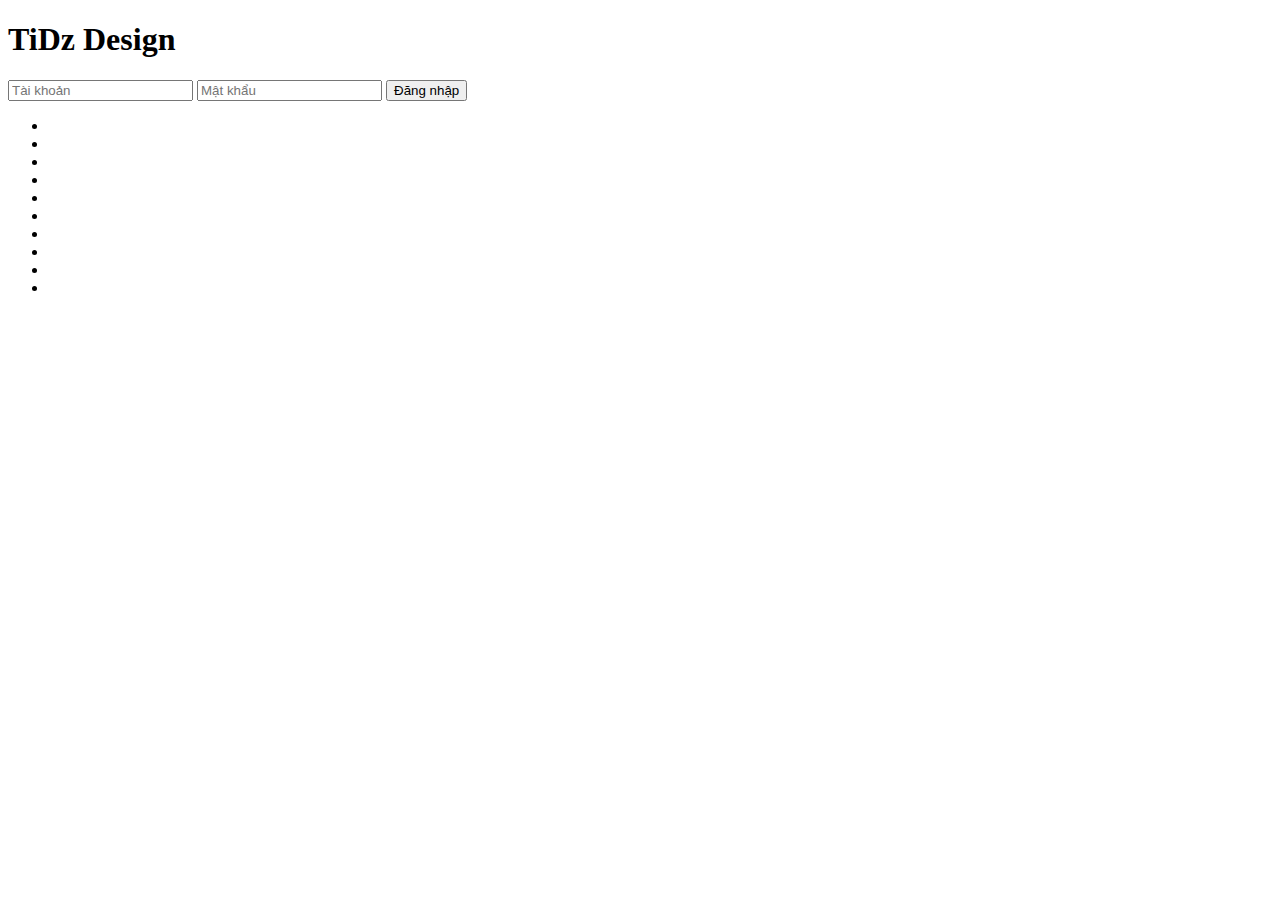
==== index.html @ 83cc5e4e "Add files via upload" ====
<!doctype html>

<!-- Language -->
<html lang="vn">

<head>

<!-- Format Unicode -->
<meta charset="UTF-8">

<!-- Browser -->
<meta http-equiv="X-UA-Compatible" content="IE=edge,chrome=1"> 

<!-- View Port -->
<meta name="viewport" content="width=device-width, initial-scale=1.0">

<!-- Title -->
<title>Happy Birthday</title>

<!-- Roboto Fonts -->
<link href='https://fonts.googleapis.com/css?family=Roboto+Condensed:700' rel='stylesheet' type='text/css'>
<link href='https://fonts.googleapis.com/css?family=Roboto:100' rel='stylesheet' type='text/css'>

<!-- Default CSS -->
<link rel="stylesheet" type="text/css" href="./css/styles.css">
</head>
<body>
<div class="htmleaf-container">
	<div class="wrapper">
		<div class="container">
		
			<!-- Title Effect -->
			<h1>TiDz Design</h1>
			
			<!-- Form Login -->
			<form class="form">
				<input id="userName" name="userName" type="text" placeholder="Tài khoản"> <!-- Default: user -->
				<input id="pwd" name="pwd" type="password" placeholder="Mật khẩu"> <!-- Default: pass -->
				<button type="submit" id="login-button">Đăng nhập</button>
			</form>
		</div>
		<audio preload="auto" id="music">
            <source src="music/badabum.ogg" type="audio/ogg" />
            <source src="music/badabum.mp3" type="audio/mpeg" />
		</audio>
		<ul class="bg-bubbles">
			<li></li>
			<li></li>
			<li></li>
			<li></li>
			<li></li>
			<li></li>
			<li></li>
			<li></li>
			<li></li>
			<li></li>
		</ul>
	</div>
</div>

<script src="./js/jquery-2.1.1.min.js" type="text/javascript"></script><!-- JQuery -->

<!-- [!] PASSWORD HERE [!] -->
<script src="./js/password.js" type="text/javascript"></script> <!-- Default info user/pass -->

</body>
</html>
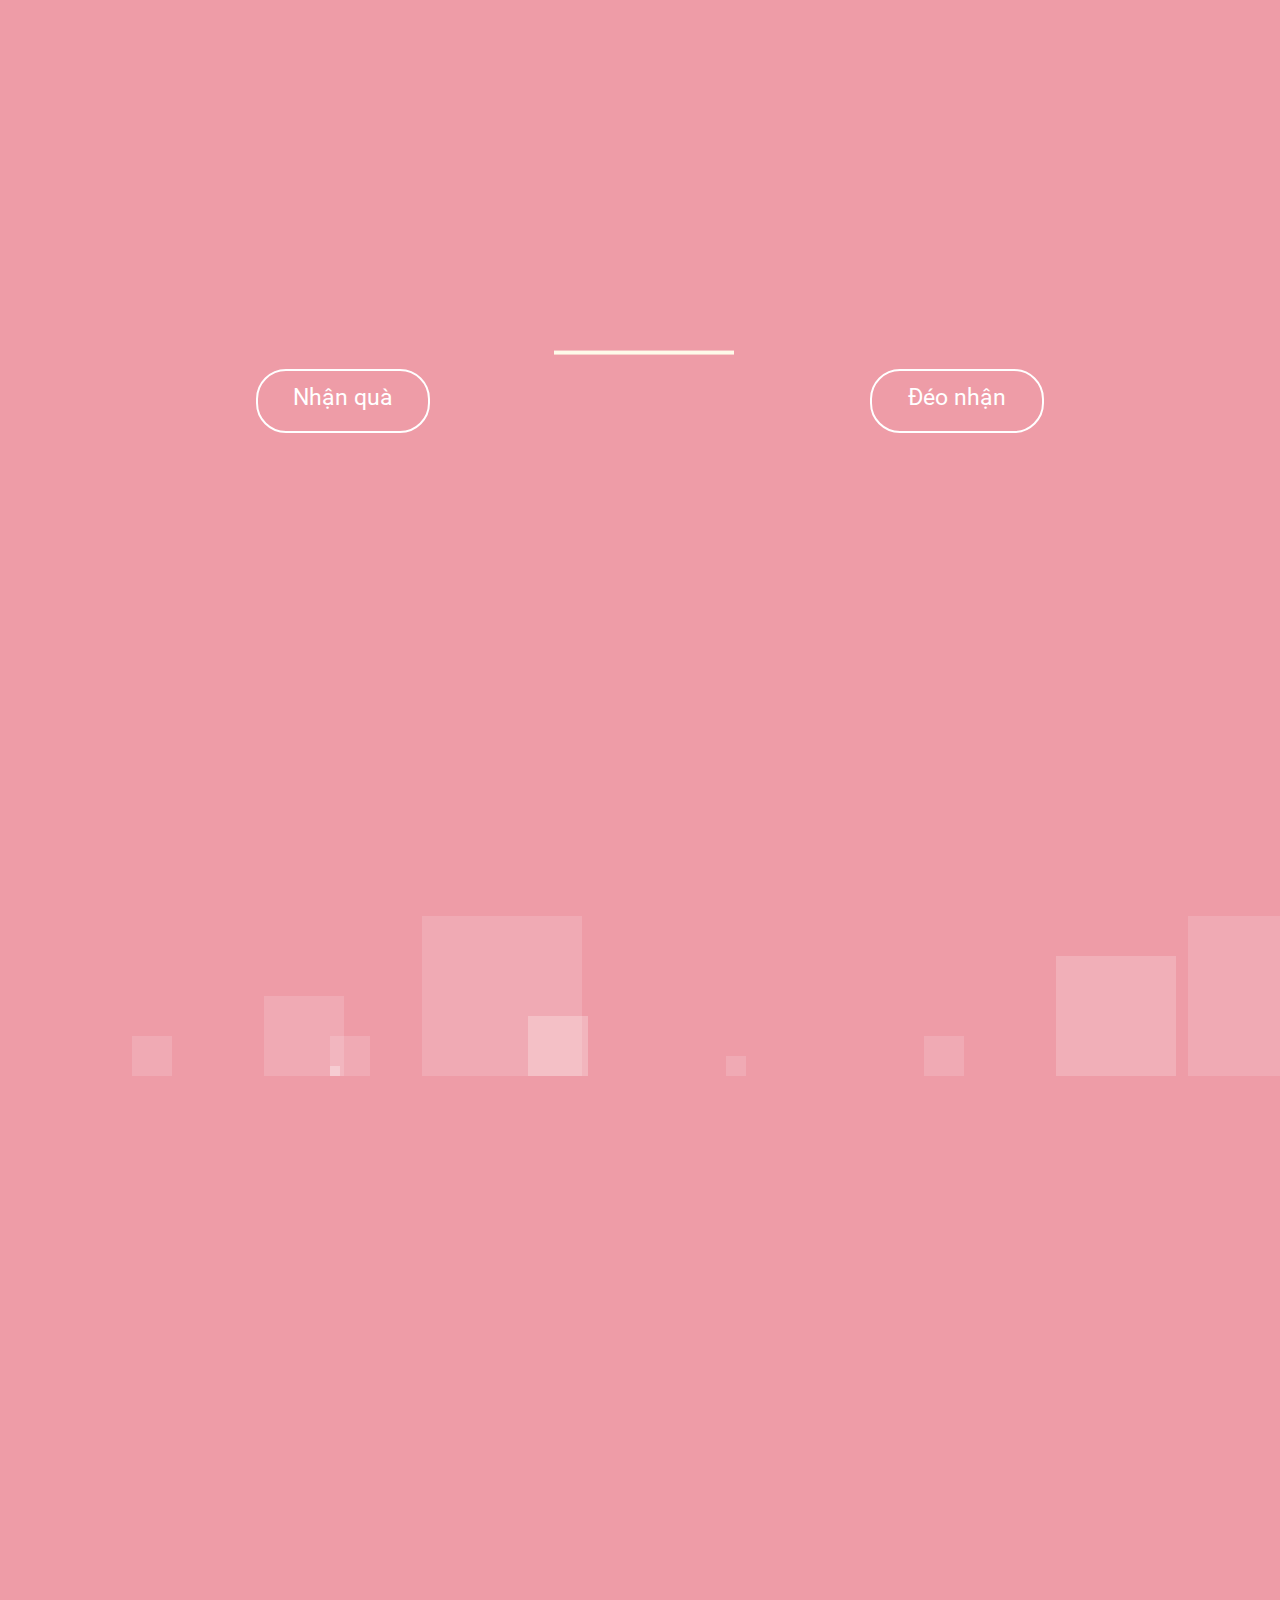
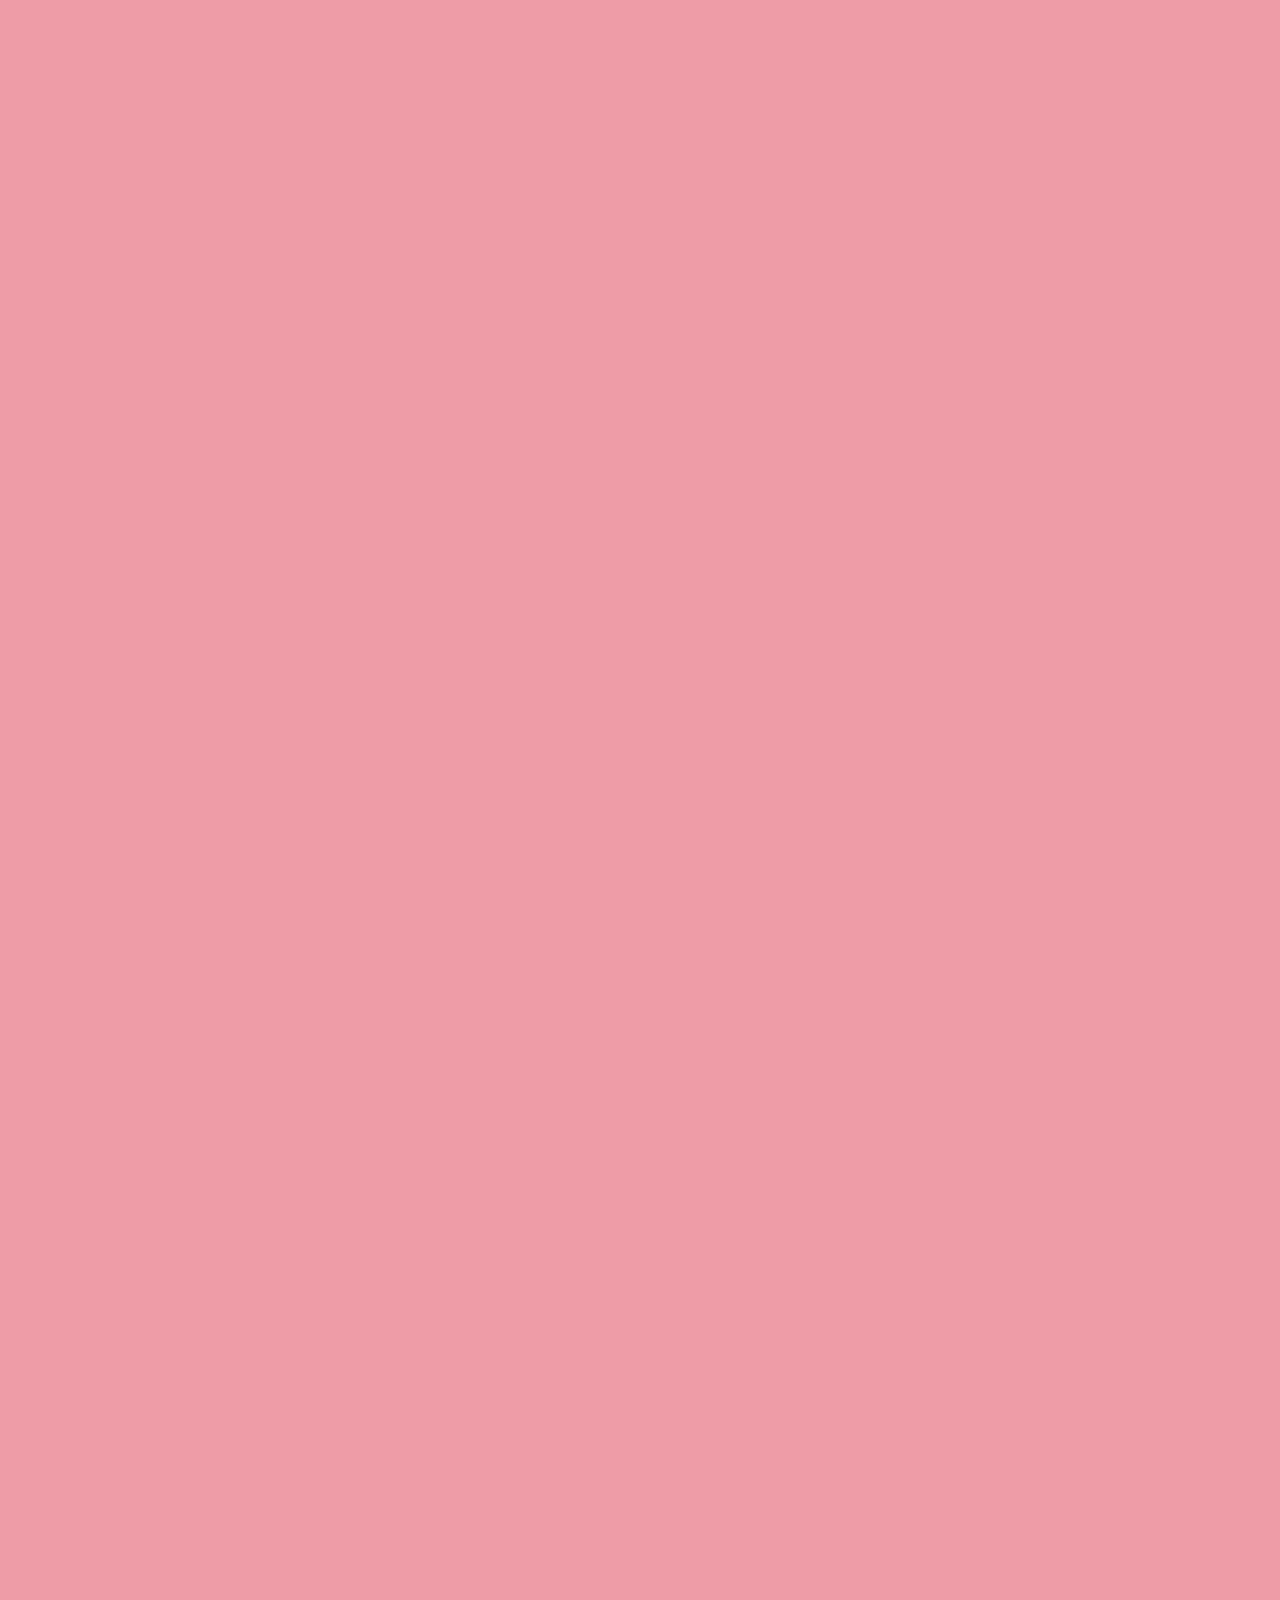
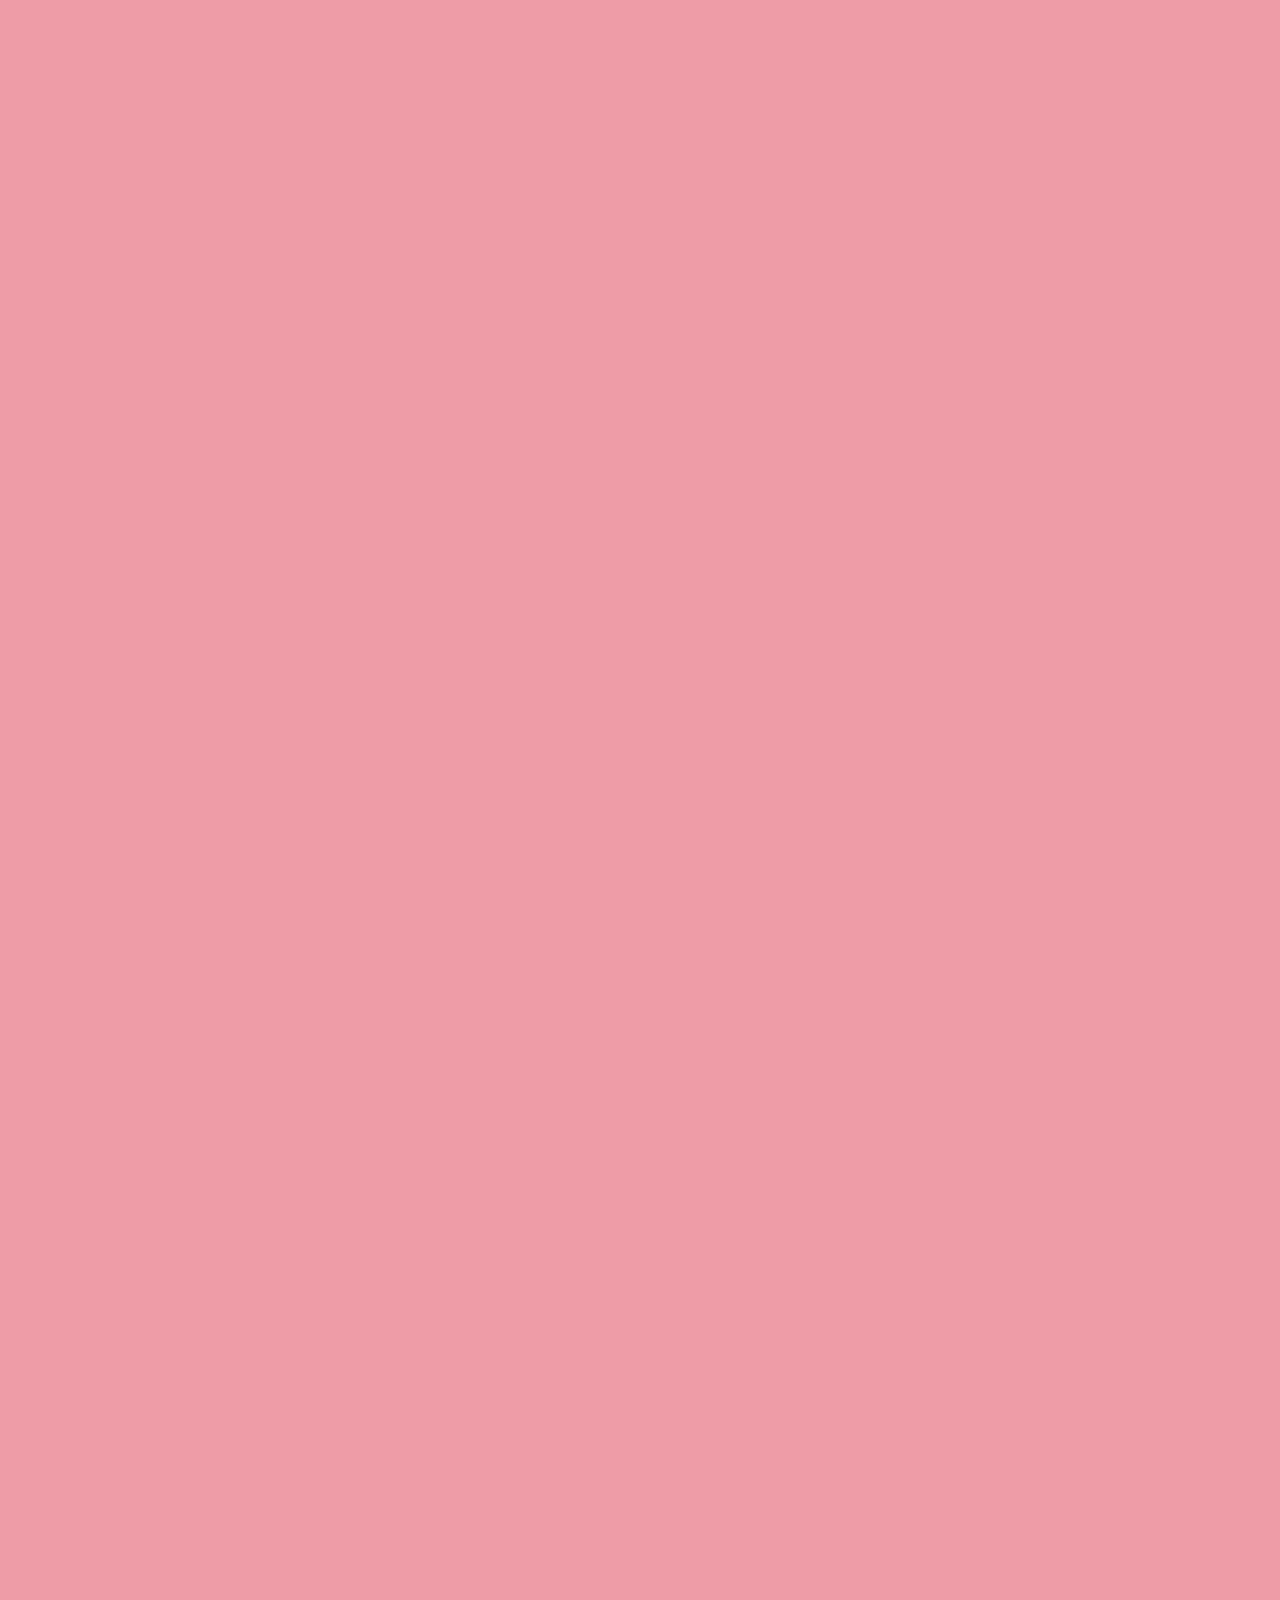
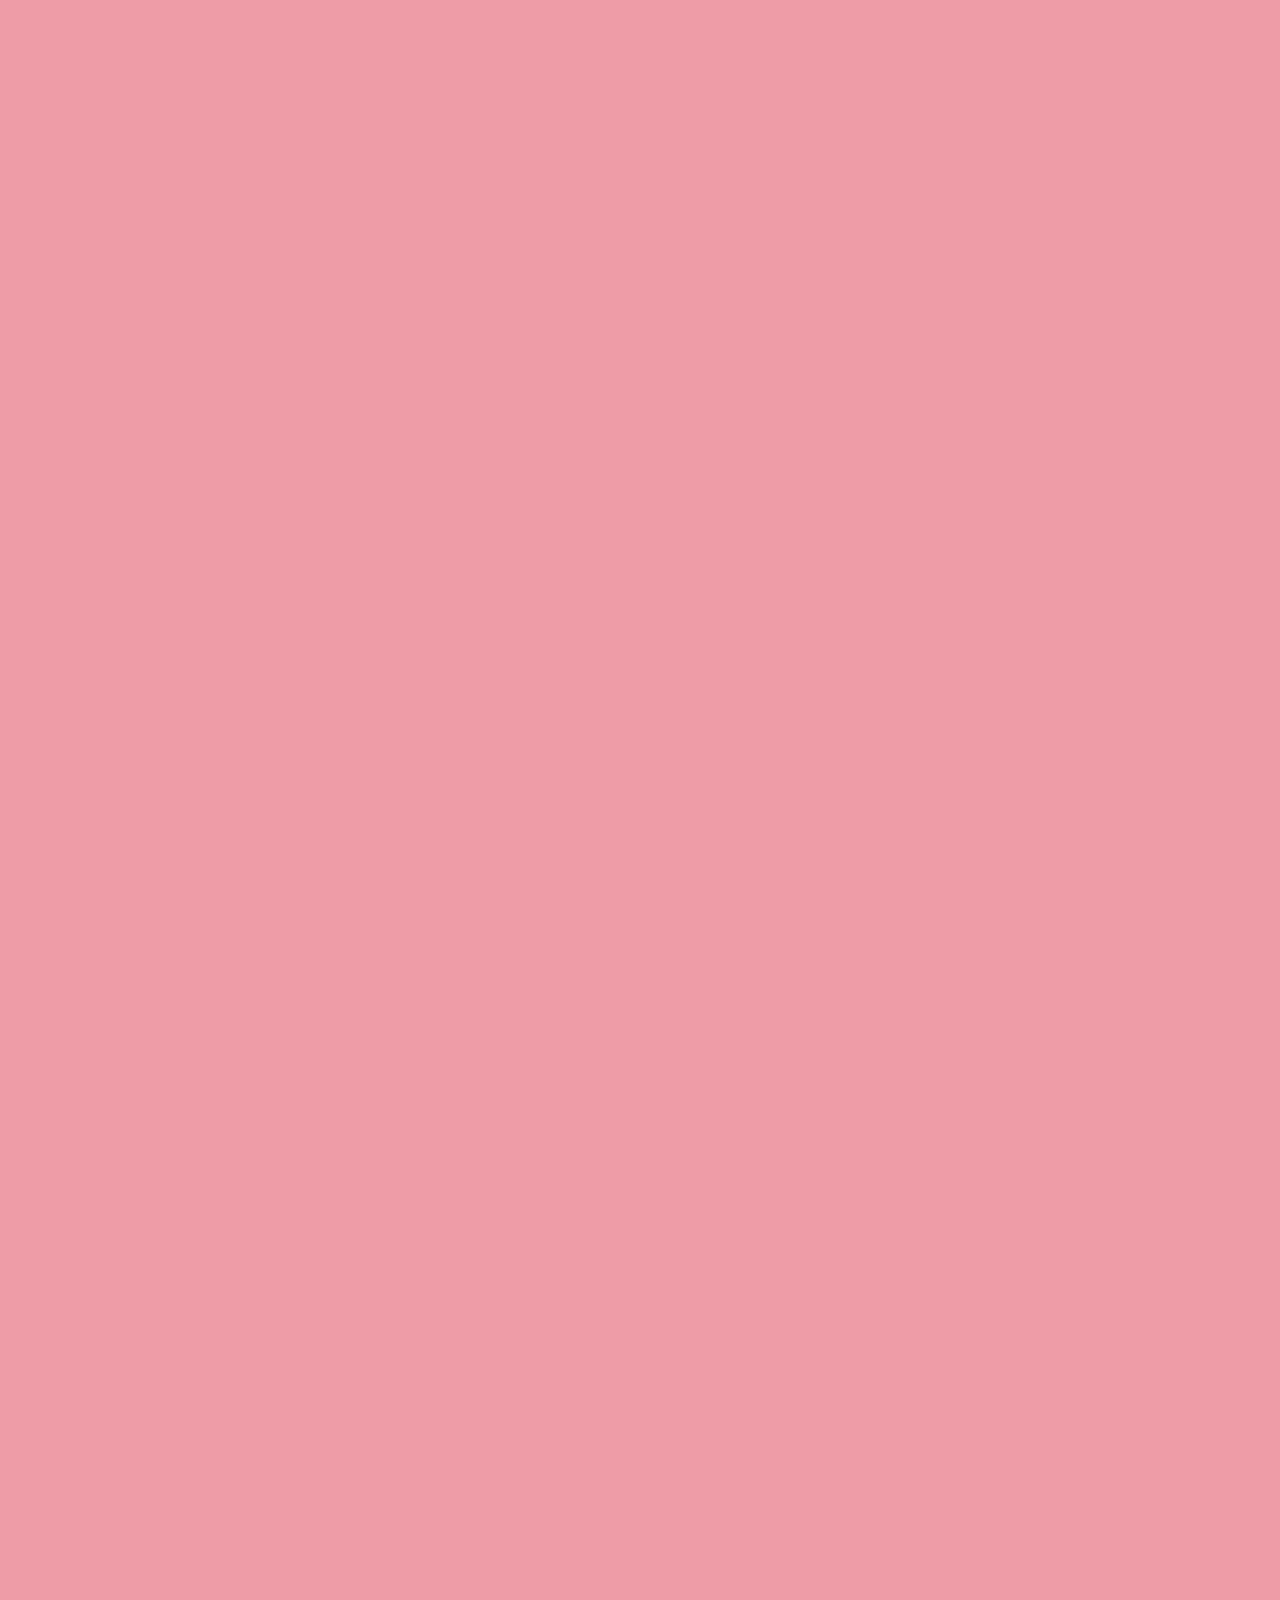
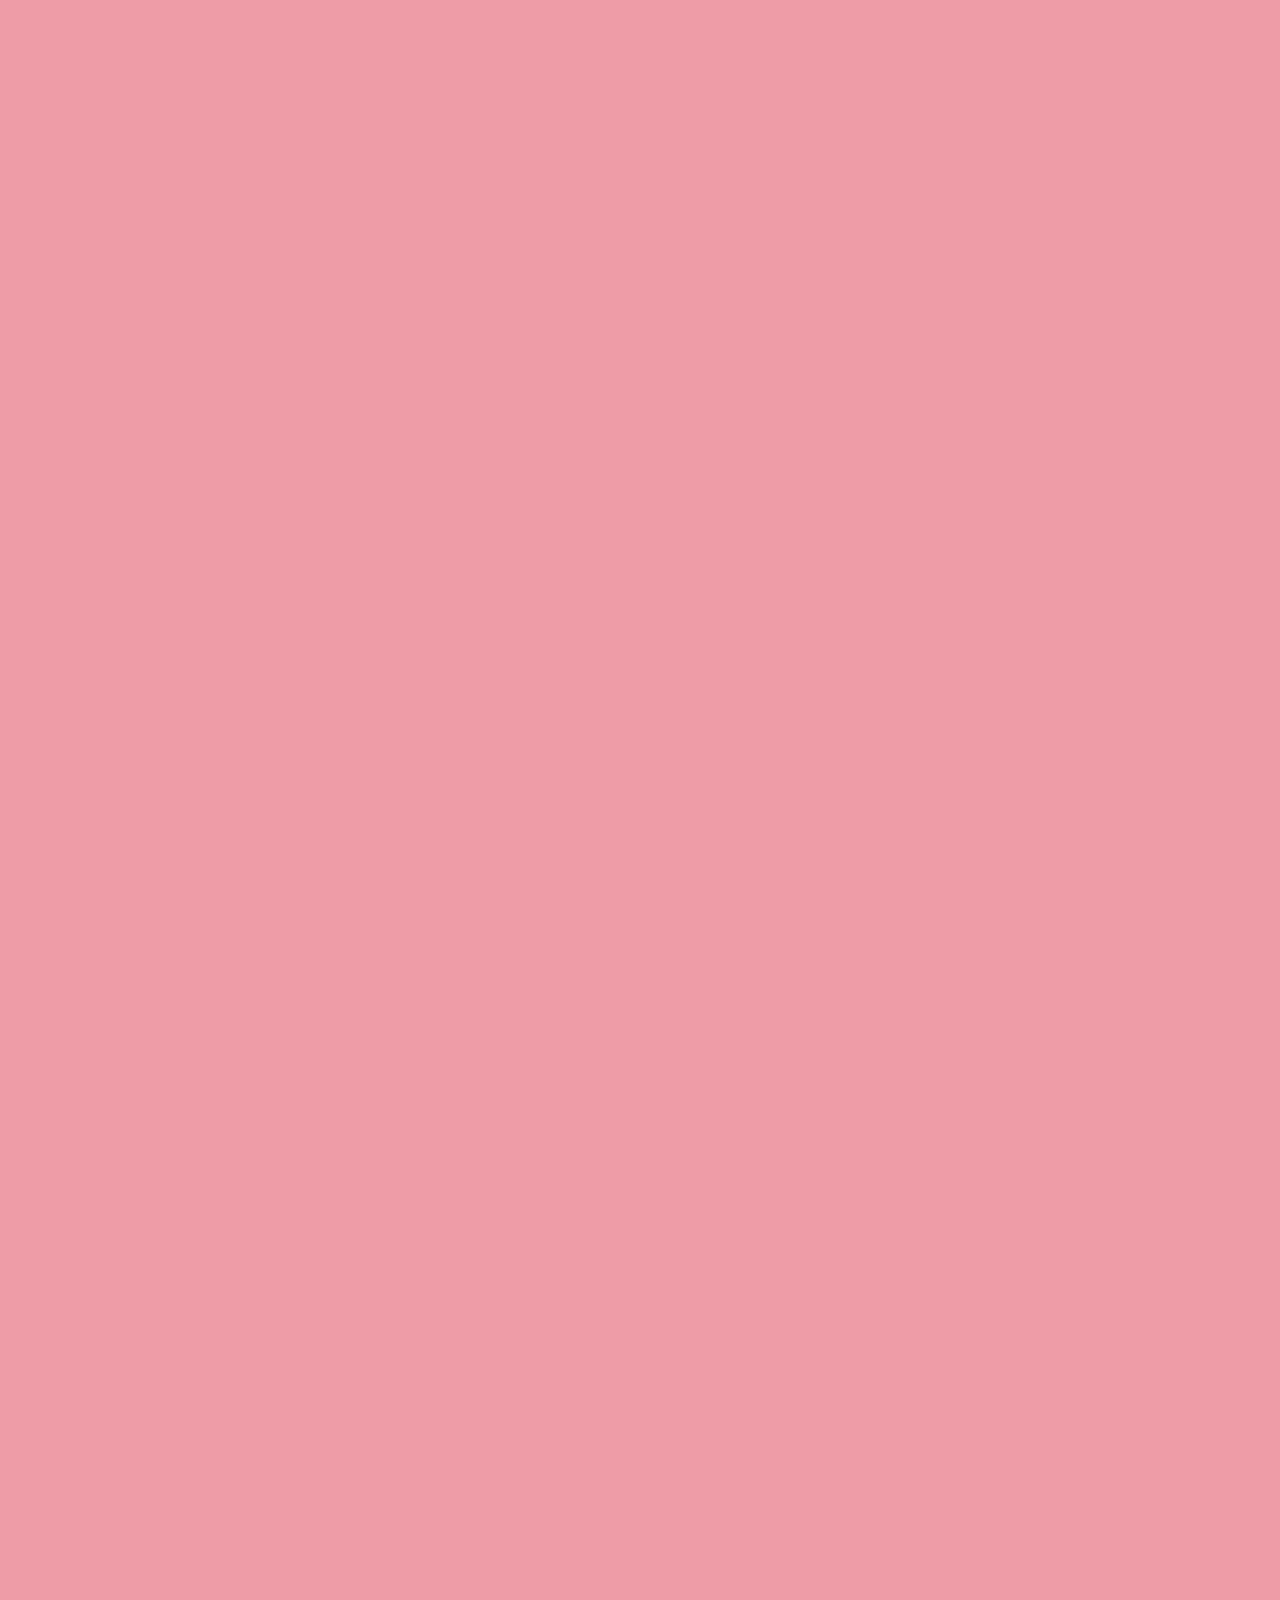
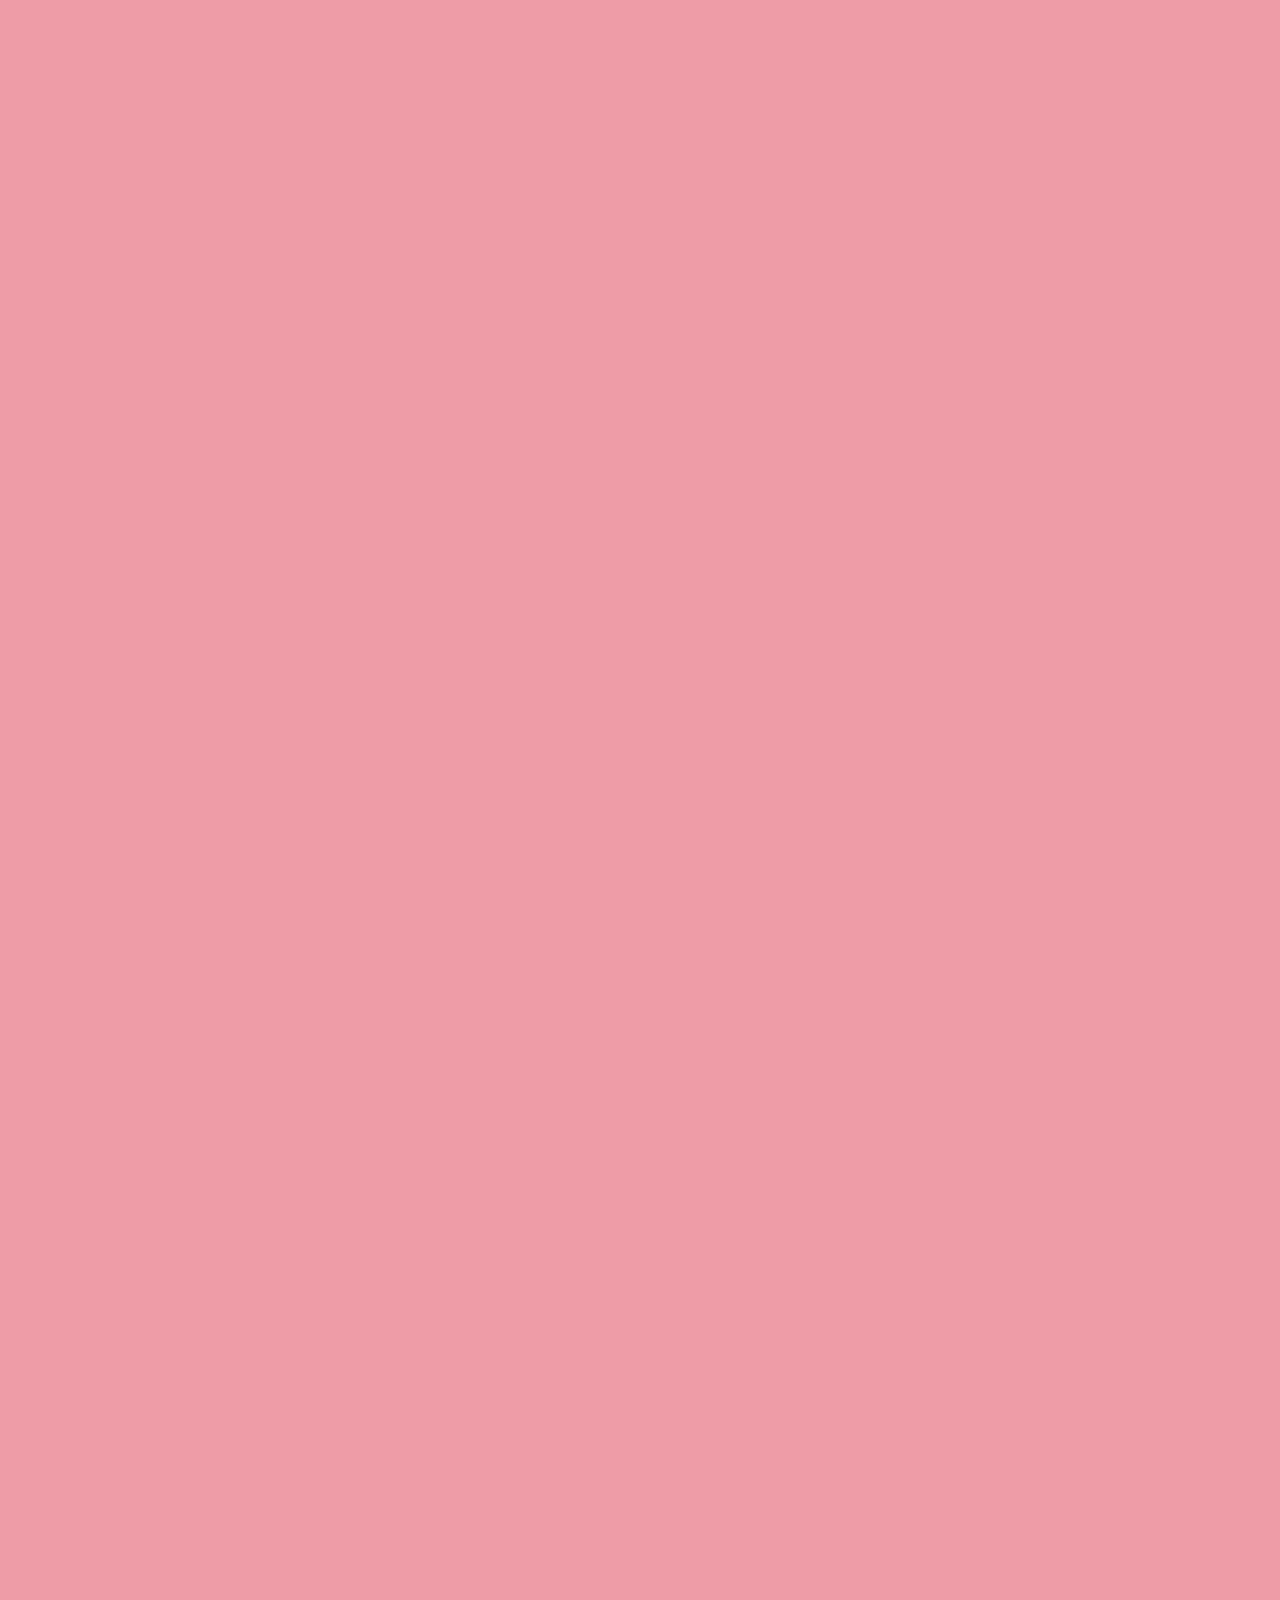
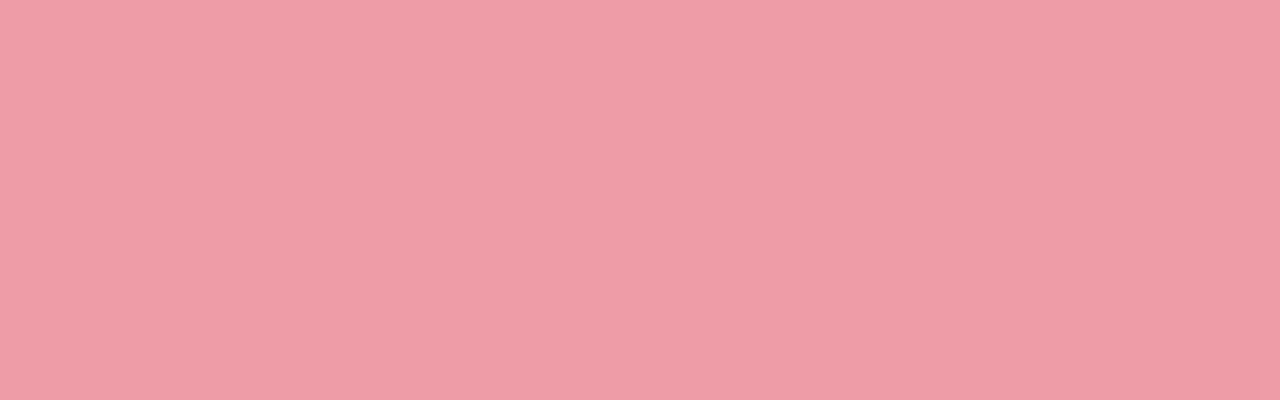
==== commit 4aa98847: "maybe done 2" ====
--- a/index.html
+++ b/index.html
@@ -1,67 +1,230 @@
-<!doctype html>
-
-<!-- Language -->
-<html lang="vn">
-
-<head>
-
-<!-- Format Unicode -->
-<meta charset="UTF-8">
-
-<!-- Browser -->
-<meta http-equiv="X-UA-Compatible" content="IE=edge,chrome=1"> 
-
-<!-- View Port -->
-<meta name="viewport" content="width=device-width, initial-scale=1.0">
-
-<!-- Title -->
-<title>Happy Birthday</title>
-
-<!-- Roboto Fonts -->
-<link href='https://fonts.googleapis.com/css?family=Roboto+Condensed:700' rel='stylesheet' type='text/css'>
-<link href='https://fonts.googleapis.com/css?family=Roboto:100' rel='stylesheet' type='text/css'>
-
-<!-- Default CSS -->
-<link rel="stylesheet" type="text/css" href="./css/styles.css">
-</head>
-<body>
-<div class="htmleaf-container">
-	<div class="wrapper">
-		<div class="container">
-		
-			<!-- Title Effect -->
-			<h1>TiDz Design</h1>
-			
-			<!-- Form Login -->
-			<form class="form">
-				<input id="userName" name="userName" type="text" placeholder="Tài khoản"> <!-- Default: user -->
-				<input id="pwd" name="pwd" type="password" placeholder="Mật khẩu"> <!-- Default: pass -->
-				<button type="submit" id="login-button">Đăng nhập</button>
-			</form>
-		</div>
-		<audio preload="auto" id="music">
-            <source src="music/badabum.ogg" type="audio/ogg" />
-            <source src="music/badabum.mp3" type="audio/mpeg" />
-		</audio>
-		<ul class="bg-bubbles">
-			<li></li>
-			<li></li>
-			<li></li>
-			<li></li>
-			<li></li>
-			<li></li>
-			<li></li>
-			<li></li>
-			<li></li>
-			<li></li>
-		</ul>
-	</div>
-</div>
-
-<script src="./js/jquery-2.1.1.min.js" type="text/javascript"></script><!-- JQuery -->
-
-<!-- [!] PASSWORD HERE [!] -->
-<script src="./js/password.js" type="text/javascript"></script> <!-- Default info user/pass -->
-
-</body>
-</html>+<!DOCTYPE html>
+<html>
+
+<head>
+
+  <!-- Format Unicode -->
+  <meta charset="UTF-8">
+  
+  <!-- Title -->
+  <title>Happy Birthday Thanh Bình</title>
+  
+  <!-- Default CSS -->
+  <link rel="stylesheet" href="./css/styless.css" media="screen" type="text/css" />
+  
+  <!-- Roboto Fonts -->
+  <link href='https://fonts.googleapis.com/css?family=Roboto+Condensed:700' rel='stylesheet' type='text/css'>
+  <link href='https://fonts.googleapis.com/css?family=Roboto:100' rel='stylesheet' type='text/css'>
+</head>
+
+<body>
+  <audio autoplay="autoplay" loop="loop">
+    <source src="music/nangtho.mp3" type="audio/mpeg">
+    <source src="music/nangtho.ogg" type="audio/ogg">
+  </audio>
+
+<div class="bg">
+      <div class="velas">
+        <div class="fuego"></div>
+        <div class="fuego"></div>
+        <div class="fuego"></div>
+        <div class="fuego"></div>
+        <div class="fuego"></div>
+    </div>
+	
+    <svg id="cake" version="1.1" x="0px" y="0px" width="200px" height="500px" viewBox="0 0 200 500" enable-background="new 0 0 200 500" xml:space="preserve">
+        <path fill="#a88679" d="M173.667-13.94c-49.298,0-102.782,0-147.334,0c-3.999,0-4-16.002,0-16.002
+    		c44.697,0,96.586,0,147.334,0C177.667-29.942,177.668-13.94,173.667-13.94z">
+            <animate id="bizcocho_3" attributeName="d" calcMode="spline" keySplines="0 0 1 1; 0 0 1 1" begin="relleno_2.end" dur="0.3s" fill="freeze" values="
+                              M173.667-13.94c-49.298,0-102.782,0-147.334,0c-3.999,0-4-16.002,0-16.002
+    		c44.697,0,96.586,0,147.334,0C177.667-29.942,177.668-13.94,173.667-13.94z
+                              ;
+                              M173.667,411.567c-47.995,12.408-102.955,12.561-147.334,0
+    		c-3.848-1.089-0.189-16.089,3.661-15.002c44.836,12.66,90.519,12.753,139.427,0.07
+    		C173.293,395.631,177.541,410.566,173.667,411.567z
+                              ;
+                              M173.667,427.569c-49.795,0-101.101,0-147.334,0c-3.999,0-4-16.002,0-16.002
+    		c46.385,0,97.539,0,147.334,0C177.668,411.567,177.667,427.569,173.667,427.569z
+                              " />
+        </path>
+        <path fill="#8b6a60" d="M100-178.521c1.858,0,3.364,1.506,3.364,3.363c0,0,0,33.17,0,44.227
+    		c0,19.144,0,57.431,0,76.574c0,10.152,0,40.607,0,40.607c0,1.858-1.506,3.364-3.364,3.364l0,0c-1.858,0-3.364-1.506-3.364-3.364c0,0,0-30.455,0-40.607c0-19.144,0-57.432,0-76.575c0-11.057,0-44.226,0-44.226C96.636-177.015,98.142-178.521,100-178.521
+    		L100-178.521z">
+            <animate id="relleno_2" attributeName="d" calcMode="spline" keySplines="0 0 1 1; 0 0 1 1; 0 0 0.58 1" begin="bizcocho_2.end" dur="0.5s" fill="freeze" values="
+                              M100-178.521c1.858,0,3.364,1.506,3.364,3.363c0,0,0,33.17,0,44.227
+    		c0,19.144,0,57.431,0,76.574c0,10.152,0,40.607,0,40.607c0,1.858-1.506,3.364-3.364,3.364l0,0c-1.858,0-3.364-1.506-3.364-3.364c0,0,0-30.455,0-40.607c0-19.144,0-57.432,0-76.575c0-11.057,0-44.226,0-44.226C96.636-177.015,98.142-178.521,100-178.521
+    		L100-178.521z
+                              ;
+                              M100,267.257c1.858,0,3.364,1.506,3.364,3.363c0,0,0,33.17,0,44.227
+    		c0,19.143,0,57.43,0,76.574c0,10.151,0,40.606,0,40.606c0,1.858-1.506,3.364-3.364,3.364l0,0c-1.858,0-3.364-1.506-3.364-3.364
+    		c0,0,0-30.455,0-40.606c0-19.145,0-57.432,0-76.576c0-11.057,0-44.225,0-44.225C96.636,268.763,98.142,267.257,100,267.257
+    		L100,267.257z
+                              ;
+                              M93.928,405.433c-0.655,6.444-0.102,9.067,2.957,11.798c0,0,8.083,5.571,16.828,3.503
+    		c18.629-4.406,43.813,6.194,50.792,7.791c14.75,3.375,9.162,6.867,9.162,6.867c-2.412,2.258-58.328,0-73.667,0l0,0
+    		c-1.858,0-69.995,2.133-73.667,0c0,0-3.337-2.439,6.172-5.992c11.375-4.25,52.875,8.822,47.139-9.442
+    		c-6.333-20.167,5.226-21.514,5.226-21.514c3.435-0.915,12.78-6.663,10.923-0.546L93.928,405.433z
+                              ;
+                              M102.242,427.569c5.348,0,14.079,0,17.462,0c0,0,17.026,0,27.504,0
+    		c19.143,0,20.39-3.797,26.459,0c3,1.877,0,7.823,0,7.823c-2.412,2.258-58.328,0-73.667,0l0,0c-1.858,0-67.187,0-73.667,0
+    		c0,0-4.125-4.983,0-7.823c5.201-3.58,16.085,0,23.725,0c8.841,0,20.762,0,20.762,0c3.686,0,8.597,0,19.511,0H102.242z
+                              " />
+        </path>
+        <path fill="#a88679" d="M173.667-15.929c-46.512,0-105.486,0-147.334,0c-3.999,0-4-16.002,0-16.002
+    		c43.566,0,97.96,0,147.334,0C177.667-31.931,177.666-15.929,173.667-15.929z">
+            <animate id="bizcocho_2" attributeName="d" calcMode="spline" keySplines="0 0 1 1; 0 0 1 1; 0.25 0 0.58 1" begin="relleno_1.end" dur="0.5s" fill="freeze" values="
+                              M173.667-15.929c-46.512,0-105.486,0-147.334,0c-3.999,0-4-16.002,0-16.002
+    		c43.566,0,97.96,0,147.334,0C177.667-31.931,177.666-15.929,173.667-15.929z
+                              ;
+                              M173.434,445.393c-47.269,8.001-105.245,8.001-147.334,0c-3.929-0.747-0.692-16.543,3.243-15.824
+    		c43.828,8.001,92.165,8.001,140.739,0C174.029,428.918,177.377,444.726,173.434,445.393z
+                              ;
+                              M173.667,449.514c-47.576-5.454-102.799-5.744-147.333,0c-3.966,0.512-3.938-15.297,0-16.002
+    		c43.683-7.823,97.646-8.026,147.333,0C177.616,434.15,177.642,449.969,173.667,449.514z
+                              ;
+                              M173.667,451.394c-49.298,0-102.782,0-147.334,0c-3.999,0-4-16.002,0-16.002
+    		c44.697,0,96.586,0,147.334,0C177.667,435.392,177.668,451.394,173.667,451.394z
+                              " />
+        </path>
+        <path fill="#8b6a60" d="M101.368-73.685c0,12.164,0,15.18,0,28.519c0,22.702,0-13.661,0,8.304c0,14.48,0,18.233,0,30.512
+    		c0,1.753-2.958,1.847-2.958,0c0-12.68,0-16.277,0-30.401c0-21.983,0,11.66,0-8.305c0-13.027,0-15.992,0-28.628
+    		C98.411-75.883,101.368-75.592,101.368-73.685z">
+            <animate id="relleno_1" attributeName="d" calcMode="spline" keySplines="0 0 1 1; 0 0 1 1; 0 0 0.6 1" begin="bizcocho_1.end" dur="0.5s" fill="freeze" values="
+                              M101.368-73.685c0,12.164,0,15.18,0,28.519c0,22.702,0-13.661,0,8.304c0,14.48,0,18.233,0,30.512
+    		c0,1.753-2.958,1.847-2.958,0c0-12.68,0-16.277,0-30.401c0-21.983,0,11.66,0-8.305c0-13.027,0-15.992,0-28.628
+    		C98.411-75.883,101.368-75.592,101.368-73.685z
+                              ;
+                              M101.368,350.885c0,12.164,0,65.18,0,78.518c0,22.703,0-33.66,0-11.695c0,14.48,0,28.232,0,40.512
+    		c0,1.753-2.958,1.847-2.958,0c0-12.68,0-26.277,0-40.402c0-21.982,0,31.66,0,11.695c0-13.027,0-65.992,0-78.627
+    		C98.411,348.686,101.368,348.977,101.368,350.885z
+                              ;
+                              M128.38,447.567c37.626,6.312,39.303,13.658,26.833,12.833c-22.653-1.499-13.636-0.831-23.302-0.831
+    		c-14.48,0-17.884,0-30.163,0c-2.087,0-2.068,0-3.915,0c-13.333,0-8.963,0-23.088,0c-11.668,0-14.062,5.995-27.532,1.164
+    		c-12.629-4.529,38.667-3.167,46.833-17.333C100.077,432.94,105.546,443.736,128.38,447.567z
+                              ;
+                              M173.667,451.394c2.875,0,2.997,9.257,0,9.131c-22.662-0.956-32.09-0.956-41.756-0.956
+    		c-14.48,0-17.884,0-30.163,0c-2.087,0-2.068,0-3.915,0c-13.333,0-8.963,0-23.088,0c-11.668,0-34.99-0.294-48.412,1.831
+    		c-4.109,0.65-3.01-10.006,0-10.006C37.129,451.394,149.379,451.394,173.667,451.394z
+                              " />
+        </path>
+        <path fill="#a88679" d="M173.667,21.571c-33.174,0-111.467,0-147.334,0c-4,0-4-16.002,0-16.002c39.836,0,105.982,0,147.334,0
+    		C177.668,5.569,177.667,21.571,173.667,21.571z">
+            <animate id="bizcocho_1" attributeName="d" calcMode="spline" keySplines="0 0 1 1; 0 0 1 1; 0 0 1 1; 0.25 0 1 1; 0 0 1 1; 0.25 0 0.6 1" begin="2s" dur="0.8s" fill="freeze" values="
+                              M173.667,21.571c-33.174,0-111.467,0-147.334,0c-4,0-4-16.002,0-16.002c39.836,0,105.982,0,147.334,0
+    		C177.668,5.569,177.667,21.571,173.667,21.571z
+                              ;
+                              M173.667,459.569c-33.197,16.002-110.782,16.002-147.334,0c-3.664-1.604,1.614-15.617,5.337-14.153
+    		c40.702,16.002,94.289,16.104,136.505,0.103C171.917,444.1,177.271,457.832,173.667,459.569z
+                              ;
+                              M171.817,475.571c-39.361-3.001-105.438-2.571-143.556,0c-3.991,0.27-7.377-14.736-3.387-15.014
+    		c41.553-2.888,104.421-3.121,150.51-0.233C179.378,460.574,175.806,475.875,171.817,475.571z
+                              ;
+                              M171.817,459.564c-38.8-12.188-104.504-13.762-143.556,0c-3.772,1.329-7.961-12.604-4.178-13.905
+    		c40.864-14.064,105.114-15.52,151.918-0.973C179.822,445.874,175.634,460.762,171.817,459.564z
+                              ;
+                              M173.667,475.571c-46.376-5.005-105.924-4.003-147.334,0c-3.981,0.385-3.479-15.421,0.479-16.002
+    		c43.087-6.327,97.705-7.083,146.855,0.438C177.621,460.613,177.644,476,173.667,475.571z
+                              ;
+                              M173.667,474.117c-46.376,1.866-105.638,2.01-147.334,0c-3.995-0.192-3.52-16.144,0.479-16.002
+    		c43.794,1.55,96.341,1.541,145.723,0C176.532,457.99,177.663,473.956,173.667,474.117z
+                              ;
+                              M173.667,475.571c-46.512,0-105.486,0-147.334,0c-3.999,0-4-16.002,0-16.002c43.566,0,97.96,0,147.334,0
+    		C177.667,459.569,177.666,475.571,173.667,475.571z
+                              " />
+        </path>
+        <path fill="#fefae9" d="M104.812,113.216c0,3.119-2.164,5.67-4.812,5.67c-2.646,0-4.812-2.551-4.812-5.67c0-5.594,0-16.782,0-22.375
+    	c0-5.143,0-15.427,0-20.568c0-7.333,0-21.998,0-29.33c0-5.523,0-16.569,0-22.092c0-3.295,0-9.885,0-13.181
+    	C95.188,2.551,97.353,0,100,0c2.648,0,4.812,2.551,4.812,5.669c0,3.248,0,9.743,0,12.991c0,5.428,0,16.284,0,21.711
+    	c0,7.618,0,22.854,0,30.472c0,4.952,0,14.854,0,19.807C104.812,96.292,104.812,107.576,104.812,113.216z">
+            <animate id="crema" attributeName="d" calcMode="spline" keySplines="0 0 1 1; 0 0 1 1; 0 0 1 1; 0.25 0 1 1; 0 0 1 1; 0 0 0.58 1" begin="bizcocho_3.end" dur="2s" fill="freeze" values="
+                              M104.812,113.216c0,3.119-2.164,5.67-4.812,5.67c-2.646,0-4.812-2.551-4.812-5.67c0-5.594,0-16.782,0-22.375
+    	c0-5.143,0-15.427,0-20.568c0-7.333,0-21.998,0-29.33c0-5.523,0-16.569,0-22.092c0-3.295,0-9.885,0-13.181
+    	C95.188,2.551,97.353,0,100,0c2.648,0,4.812,2.551,4.812,5.669c0,3.248,0,9.743,0,12.991c0,5.428,0,16.284,0,21.711
+    	c0,7.618,0,22.854,0,30.472c0,4.952,0,14.854,0,19.807C104.812,96.292,104.812,107.576,104.812,113.216z
+                              ;
+                              M104.812,405.897c0,3.119-2.164,5.67-4.812,5.67c-2.646,0-4.812-2.551-4.812-5.67c0-5.594,0-16.782,0-22.376
+    	c0-5.143,0-15.426,0-20.568c0-7.332,0-21.997,0-29.33c0-5.522,0-16.568,0-22.092c0-3.295,0-9.885,0-13.181
+    	c0-3.118,2.165-5.669,4.812-5.669c2.648,0,4.812,2.551,4.812,5.669c0,3.247,0,9.743,0,12.991c0,5.428,0,16.283,0,21.711
+    	c0,7.618,0,22.854,0,30.473c0,4.951,0,14.854,0,19.807C104.812,388.972,104.812,400.256,104.812,405.897z
+                              ;
+                              M111.873,411.567c-3.119,0-9.226,0-11.874,0c-2.646,0-7.748,0-10.867,0c-7.086,0-12.698,0-18.292,0
+    	c-6.592,0-12.871,7.371-19.166,3.008c-10.043-6.961-7.776-10.169,2.991-17.745c12.61-8.873,27.713,1.994,25.919-7.531
+    	c-2.589-13.742,11.008-14.513,11.365-17.789c0.441-4.051,4.235-11.107,8.051-8.175c3.113,2.393,1.007,8.008,0,13.159
+    	c-1.871,9.569,8.058,2.113,9.494,14.155c2.592,21.732,21.184-0.675,29.309,7.976c5.216,5.553,18.413,5.552,15.426,12.942
+    	c-3.131,7.745-15.825-4.369-23.8,2.903C126.261,418.271,118.301,411.567,111.873,411.567z
+                              ;
+                              M111.873,411.567c-3.119,0-9.226,0-11.874,0c-2.646,0-9.734,4.069-12.853,4.069
+    	c-7.086,0-10.712-4.069-16.306-4.069c-6.592,0-12.12,6.013-19.166,3.008c-7.053-3.008-7.458,2.026-18.659,1.165
+    	c-6.832-0.525-7.522-3.034-7.533-6.265c-0.037-10.336,22.073-2.452,36.613-2.628c10.234-0.124,19.856-1.439,37.905-2.102
+    	c16.642-0.61,32.699,1.552,46.009,1.927c12.438,0.351,29.663-8.99,31.532,3.315c0.773,5.093-5.605,3.342-11.211,9.579
+    	c-5.093,5.667-7.59-4.605-12.965-3.832c-8.269,1.189-14.962-8.537-22.937-1.265C126.261,418.271,118.301,411.567,111.873,411.567z
+                              ;
+                              M110.946,413.652c-2.904-1.137-8.405-2.748-12.446-0.97c-6.099,2.685-7.273,10.358-13.253,8.242
+    	c-7.843-2.775-8.953-5.008-14.546-5.01c-24.653-0.011-4.849,26.507-18.264,26.507c-12.377,0,5.791-33.537-19.422-26.682
+    	c-7.703,2.095-9.806-0.942-9.817-4.173c-0.037-10.336,24.357-4.544,38.897-4.72c10.234-0.124,19.856-1.439,37.905-2.102
+    	c16.642-0.61,32.699,1.552,46.009,1.927c12.438,0.351,28.973-8.865,31.532,3.315c1.449,6.896,0.318,15.624-3.874,15.624
+    	c-7.619,0-1.788-15.192-19.243-7.111c-7.581,3.51-15.963-9.738-26.669,1.066C120.644,426.744,118.381,416.561,110.946,413.652z
+                              ;
+                              M111.547,413.9c-2.969-0.956-8.775-0.949-13.167-0.5c-14.667,1.5-8.325,16.508-14.667,16.666
+    	c-6.667,0.166-0.167-13.5-13.013-14.151c-30.471-1.545-5.572,46.651-18.987,46.651c-12.377,0,10.333-50.166-18.667-44.5
+    	c-7.835,1.531-9.537-1.417-9.548-4.647c-0.037-10.336,23.675-5.177,38.215-5.353c10.234-0.124,20.618-1.671,38.667-2.333
+    	c16.642-0.61,32.023,1.458,45.333,1.833c12.438,0.351,33.819-8.431,33.199,4.001c-0.532,10.666,0.414,26.166-5.245,25.833
+    	c-7.606-0.447-2.954-31.5-19.243-18.899c-7.985,6.177-17.658-5.969-27.377,5.732C118.88,434.066,121.38,417.067,111.547,413.9z
+                              ;
+                              M111.547,415.233c-6.667-0.834-9.667,4.667-13.833,3.333c-19.649-6.291-8.158,22.176-14.5,22.334
+    	c-6.667,0.166,2.833-18-13.333-22.167c-29.544-7.615-9.667,43.833-20.167,43.833c-10.333,0,8.004-55.006-16.833-39
+    	c-7.5,4.833-9.508-3.78-9.299-7.004c0.799-12.329,23.592-7.153,38.132-7.329c10.234-0.124,20.238-1.505,38.287-2.167
+    	c16.642-0.61,32.903,1.125,46.213,1.5c12.438,0.351,35.058-5.579,31.863,6.451c-5.532,20.833,1.25,28.216-4.409,27.883
+    	c-7.606-0.447-6.058-37.895-20.62-23.333c-10.167,10.166-15.972-0.747-25,12C119.547,443.568,121.798,416.515,111.547,415.233z
+                              " />
+        </path>
+        <rect class="come" x="10" y="475.571" fill="#fefae9" width="180" height="4" />
+    </svg>
+	<!-- [!] NO EDIT [!] --->
+</div>
+<div class="happy">
+</div>
+<div class="button-style1">
+
+	<a href="/Map/" class="lk1">
+		<div class="link1">
+			<div class="bt1">
+				Nhận quà
+			</div>
+		</div>
+	</a>    
+</div>
+
+<!-- ??? -->
+<div class="button-style2">
+	<a class="lk2">
+		<div class="link2">
+			<div class="bt1">
+				Đéo nhận
+			</div>
+		</div>
+	</a> 
+</div>
+<ul class="bg-bubbles">
+      <li></li>
+      <li></li>
+      <li></li>
+      <li></li>
+      <li></li>
+      <li></li>
+      <li></li>
+      <li></li>
+      <li></li>
+      <li></li>
+    </ul>
+	
+  <!-- JQuery -->
+  <script src='./js/jquery.js'></script>
+  <!-- <audio autoplay="autoplay" loop="loop">
+    <source src="music/nangtho.mp3" type="audio/mpeg">
+    <source src="music/nangtho.ogg" type="audio/ogg">
+  </audio> -->
+  <!-- <audio src="./music/badabum.mp3" autoplay="autoplay" loop="loop"> -->
+</body>
+
+</html>
--- a/css/styless.css
+++ b/css/styless.css
@@ -0,0 +1,441 @@
+
+body {
+	display:block;
+	margin:0px;
+	overflow:hidden;
+}
+
+#cake {
+  display: block;
+  position: relative;
+  margin-top: -10em;
+  margin-bottom: 0px;
+  margin-left: 42.5%;
+}
+
+/* ============================================== Candle
+*/
+.bg {
+  width: 100%;
+  height: 10000px;
+  background: #ee9ca7;
+  background: -webkit-linear-gradient(top left, #ee9ca7 0%, #ee9ca7 100%);
+  background: linear-gradient(to bottom right, #ee9ca7 0%, #ee9ca7 100%);
+}
+.velas {
+  background: #ffffff;
+  border-radius: 10px;
+  position: relative;
+  top: 247px;
+  margin-left: 49.5%;
+  width: 5px;
+  height: 35px;
+  -webkit-transform: translateY(-300px);
+  -ms-transform: translateY(-300px);
+  transform: translateY(-300px);
+  -webkit-backface-visibility: hidden;
+  -ms-backface-visibility: hidden;
+  backface-visibility: hidden;
+  -webkit-animation: in 500ms 6s ease-out forwards;
+  animation: in 500ms 6s ease-out forwards;
+}
+
+.velas:after,
+.velas:before {
+  background: rgba(255, 0, 0, 0.4);
+  content: "";
+  position: absolute;
+  width: 100%;
+  height: 2.22222222px;
+}
+
+.velas:after {
+  top: 25%;
+  left: 0;
+}
+
+.velas:before {
+  top: 45%;
+  left: 0;
+}
+
+/* ============================================== Fire
+*/
+.fuego {
+  border-radius: 100%;
+  position: absolute;
+  top: -20px;
+  left: 70%;
+  margin-left: -2.2px;
+  width: 6.66666667px;
+  height: 18px;
+}
+
+.fuego:nth-child(1) {
+  -webkit-animation: fuego 2s 6.5s infinite;
+  animation: fuego 2s 6.5s infinite;
+}
+
+.fuego:nth-child(2) {
+  -webkit-animation: fuego 1.5s 6.5s infinite;
+  animation: fuego 1.5s 6.5s infinite;
+}
+
+.fuego:nth-child(3) {
+  -webkit-animation: fuego 1s 6.5s infinite;
+  animation: fuego 1s 6.5s infinite;
+}
+
+.fuego:nth-child(4) {
+  -webkit-animation: fuego 0.5s 6.5s infinite;
+  animation: fuego 0.5s 6.5s infinite;
+}
+
+.fuego:nth-child(5) {
+  -webkit-animation: fuego 0.2s 6.5s infinite;
+  animation: fuego 0.2s 6.5s infinite;
+}
+
+/* ============================================== Animation Fire
+*/
+@-webkit-keyframes fuego {
+  0%, 100% {
+    background: rgba(254, 248, 97, 0.5);
+    -webkit-box-shadow: 0 0 40px 10px rgba(248, 233, 209, 0.2);
+    box-shadow: 0 0 40px 10px rgba(248, 233, 209, 0.2);
+    -webkit-transform: translateY(0) scale(1);
+    transform: translateY(0) scale(1);
+  }
+
+  50% {
+    background: rgba(255, 50, 0, 0.1);
+    -webkit-box-shadow: 0 0 40px 20px rgba(248, 233, 209, 0.2);
+    box-shadow: 0 0 40px 20px rgba(248, 233, 209, 0.2);
+    -webkit-transform: translateY(-20px) scale(0);
+    transform: translateY(-20px) scale(0);
+  }
+}
+@keyframes fuego {
+  0%, 100% {
+    background: rgba(254, 248, 97, 0.5);
+    -webkit-box-shadow: 0 0 40px 10px rgba(248, 233, 209, 0.2);
+    box-shadow: 0 0 40px 10px rgba(248, 233, 209, 0.2);
+    -webkit-transform: translateY(0) scale(1);
+    transform: translateY(0) scale(1);
+  }
+
+  50% {
+    background: rgba(255, 50, 0, 0.1);
+    -webkit-box-shadow: 0 0 40px 20px rgba(248, 233, 209, 0.2);
+    box-shadow: 0 0 40px 20px rgba(248, 233, 209, 0.2);
+    -webkit-transform: translateY(-20px) scale(0);
+    transform: translateY(-20px) scale(0);
+  }
+}
+@-webkit-keyframes in {
+  to {
+    -webkit-transform: translateY(0);
+    transform: translateY(0);
+  }
+}
+@keyframes in {
+  to {
+    -webkit-transform: translateY(0);
+    transform: translateY(0);
+  }
+}
+
+.come {
+	animation-delay:0.4s;
+	animation:coming 2s;
+	opacity:1;
+}
+@keyframes coming{
+	from{
+		opacity:0;
+	}
+	to {
+		opacity:1;
+	}
+}
+@-webkit-keyframes coming{
+	from{
+		opacity:0;
+	}
+	to {
+		opacity:1;
+	}
+}
+
+.bg-bubbles {
+  position: absolute;
+  top: 0;
+  left: 0;
+  width: 100%;
+  height: 100%;
+  z-index: 1;
+}
+.bg-bubbles li {
+  position: absolute;
+  list-style: none;
+  display: block;
+  width: 40px;
+  height: 40px;
+  background-color: rgba(255, 255, 255, 0.15);
+  bottom: -160px;
+  -webkit-animation: square 30s infinite;
+  animation: square 30s infinite;
+  -webkit-transition-timing-function: linear;
+  transition-timing-function: linear;
+}
+.bg-bubbles li:nth-child(1) {
+  left: 10%;
+}
+.bg-bubbles li:nth-child(2) {
+  left: 20%;
+  width: 80px;
+  height: 80px;
+  -webkit-animation-delay: 2s;
+          animation-delay: 2s;
+  -webkit-animation-duration: 17s;
+          animation-duration: 17s;
+}
+.bg-bubbles li:nth-child(3) {
+  left: 25%;
+  -webkit-animation-delay: 4s;
+          animation-delay: 4s;
+}
+.bg-bubbles li:nth-child(4) {
+  left: 40%;
+  width: 60px;
+  height: 60px;
+  -webkit-animation-duration: 22s;
+          animation-duration: 22s;
+  background-color: rgba(255, 255, 255, 0.25);
+}
+.bg-bubbles li:nth-child(5) {
+  left: 70%;
+}
+.bg-bubbles li:nth-child(6) {
+  left: 80%;
+  width: 120px;
+  height: 120px;
+  -webkit-animation-delay: 3s;
+          animation-delay: 3s;
+  background-color: rgba(255, 255, 255, 0.2);
+}
+.bg-bubbles li:nth-child(7) {
+  left: 32%;
+  width: 160px;
+  height: 160px;
+  -webkit-animation-delay: 7s;
+          animation-delay: 7s;
+}
+.bg-bubbles li:nth-child(8) {
+  left: 55%;
+  width: 20px;
+  height: 20px;
+  -webkit-animation-delay: 15s;
+          animation-delay: 15s;
+  -webkit-animation-duration: 40s;
+          animation-duration: 40s;
+}
+.bg-bubbles li:nth-child(9) {
+  left: 25%;
+  width: 10px;
+  height: 10px;
+  -webkit-animation-delay: 2s;
+          animation-delay: 2s;
+  -webkit-animation-duration: 40s;
+          animation-duration: 40s;
+  background-color: rgba(255, 255, 255, 0.3);
+}
+.bg-bubbles li:nth-child(10) {
+  left: 90%;
+  width: 160px;
+  height: 160px;
+  -webkit-animation-delay: 11s;
+          animation-delay: 11s;
+}
+@-webkit-keyframes square {
+  0% {
+    -webkit-transform: translateY(0);
+            transform: translateY(0);
+  }
+  100% {
+    -webkit-transform: translateY(-900px) rotate(600deg);
+            transform: translateY(-900px) rotate(600deg);
+  }
+}
+@keyframes square {
+  0% {
+    -webkit-transform: translateY(0);
+            transform: translateY(0);
+  }
+  100% {
+    -webkit-transform: translateY(-900px) rotate(600deg);
+            transform: translateY(-900px) rotate(600deg);
+  }
+}
+
+.happy {
+	position:absolute;
+	left:41%;
+	top:49%;
+	opacity: 1;
+	animation: happybirthdays 10s;
+	animation-delay: 0s;
+}
+@keyframes happybirthdays {
+	0% {
+		position:absolute;
+		top:45%;
+		opacity: 0;
+	}
+	70% {
+		position:absolute;
+		top:45%;
+		opacity: 0;
+	}
+	100% {
+		position:absolute;
+		top:49%;
+		opacity: 1;
+	}
+}
+@-webkit-keyframes happybirthdays {
+	0% {
+		position:absolute;
+		top:45%;
+		opacity: 0;
+	}
+	70% {
+		position:absolute;
+		top:45%;
+		opacity: 0;
+	}
+	100% {
+		position:absolute;
+		top:49%;
+		opacity: 1;
+	}
+}
+
+.button-style1 ,.button-style2{
+	position:absolute;
+	top:41%;
+	opacity:1;
+	z-index:100;
+}
+.button-style1 {
+	position:absolute;
+	left:20%;
+	animation:btn1 15s;
+}
+.button-style2 {
+	position:absolute;
+	left:68%;
+	animation:btn2 15s;
+}
+@keyframes btn1 {
+	0% {
+		opacity:0;
+		left:43.5%;
+	}
+	70% {
+		opacity:0;
+		left:43.5%;
+	}
+	100% {
+		opacity:1;
+		left:20%;
+	}
+}
+@-webkit-keyframes btn1 {
+	0% {
+		opacity:0;
+		left:43.5%;
+	}
+	70% {
+		opacity:0;
+		left:43.5%;
+	}
+	100% {
+		opacity:1;
+		left:20%;
+	}
+}
+@keyframes btn2 {
+	0% {
+		opacity:0;
+		left:43.5%;
+	}
+	70% {
+		opacity:0;
+		left:43.5%;
+	}
+	100% {
+		opacity:1;
+		left:68%;
+	}
+}
+@-webkit-keyframes btn2 {
+	0% {
+		opacity:0;
+		left:43.5%;
+	}
+	70% {
+		opacity:0;
+		left:43.5%;
+	}
+	100% {
+		opacity:1;
+		left:68%;
+	}
+}
+.lk1,.lk2 {
+	text-decoration:none;
+	font-family: Roboto;
+	color:#fff;
+	transition:all 0.5s;
+}
+.link1,.link2 {
+	width:170px;
+	height:60px;
+	border:2px solid #fff;
+	-webkit-border:1px solid #fff;
+	border-radius:30px;
+	font-size: 23px;
+	text-align:center;
+	background: #ee9ca7;
+	transition:all 0.8s;
+}
+.link2 {
+	cursor:not-allowed;
+}
+.bt1,.bt2 {
+	position:relative;
+	top:22%;
+	vertical-align:middle;
+}
+
+a.lk1:hover {
+	color:#ee9ca7;
+	transition:all 0.5s;
+}
+.link1:hover {
+	background-color:#fff;
+	background-color:rgba(255,255,255,0,2);
+	border:2px solid #BBB;
+	transition:all 0.8s;
+}
+a.lk2:hover {
+	color:#ee9ca7;
+	transition:all 0.5s;
+}
+.link2:hover {
+	background-color:#fff;
+	background-color:rgba(255,255,255,0,2);
+	border:2px solid #BBB;
+	transition:all 0.8s;
+}